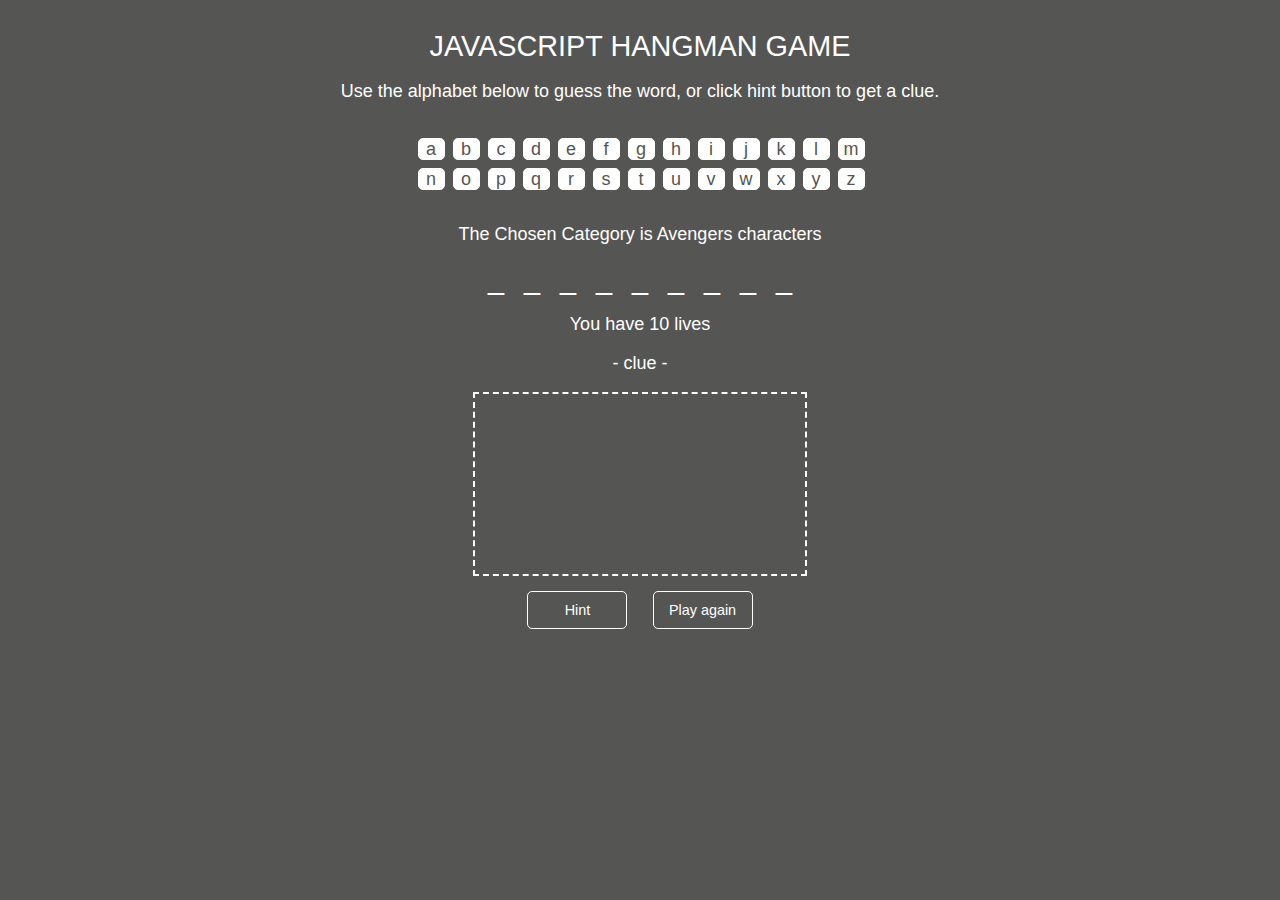
==== hangman.html @ ee0bf9c9 "create files" ====
<!DOCTYPE html>
<html lang="en">
<head>
    <meta charset="UTF-8">
    <meta http-equiv="X-UA-Compatible" content="IE=edge">
    <meta name="viewport" content="width=device-width, initial-scale=1.0">
    <title>Hangman</title>

    <link rel="stylesheet" href="normalize.css" />
    <link rel="stylesheet" href="hangman.css">
</head>
<body>
    <section class="container">
      <header>
        <h1>JavaScript Hangman Game</h1>
        <p>Use the alphabet below to guess the word, or click hint button to get a clue.</p>
      </header>
      <main class="container">
          <div id="buttons">
          </div>  
          <p id="categoryName"></p>
          <div id="hold">
          </div>
          <p id="remainingLives"></p>
          <p id="clue">- clue -</p>  
          <canvas id="stickman">Your Browser does NOT support HTML5 Canvas tag</canvas>
          <section class="container">
            <button id="hint">Hint</button>
            <button id="reset">Play again</button>
          </section>
      </main>
    </section>    
     
    <script src="hangman.js"></script>
</body>
</html>
---- hangman.css ----
/* Variabes */
/*$orange: #ffa600;*/
/*$green: #c1d72e;*/
/*$blue: #82d2e5;*/
/*$grey:#f3f3f3;*/
/* Mixin's */
/*@mixin clear {
  &:after {
      content: "";
      display: table;
      clear: both;
    }
}*/
/*body*/
body {
    background: #555554;
    font-family: "HelveticaNeue-Light", "Helvetica Neue Light", "Helvetica Neue", Helvetica, Arial, "Lucida Grande", sans-serif;
    color: #fff;
    height: 100%;
    text-align: center;
    font-size: 18px;
  }
  
  .container {
    width: 100%;
    margin: 0 auto;
  }
  
  canvas {
    color: #fff;
    border: #fff dashed 2px;
    padding: 15px;
  }
  
  h1, h2, h3 {
    font-family: "Roboto", sans-serif;
    font-weight: 100;
    text-transform: uppercase;
    margin: 5px 0;
  }
  
  h1 {
    font-size: 1.6em;
    margin-top: 30px !important;
  }
  
  h2 {
    font-size: 0.6em;
  }
  
  p {
    font-size: 1em;
  }
  
  #buttons {
    display: flex;
    justify-content: center;
  }
  
  #alphabet {
    display: grid;
    grid-template-rows: 20px 20px;
    grid-template-columns: repeat(13, 25px);
    grid-gap: 10px;
    padding-left: 0px;
  }
  
  #alphabet li {
    list-style: none;
    width: 25px;
    height: 20px;
    background: #fff;
    color: #555554;
    cursor: pointer;
    -moz-border-radius: 5px;
    -webkit-border-radius: 5px;
    border-radius: 5px;
    -khtml-border-radius: 5px;
    border: solid 1px #fff;
  }
  #alphabet li:hover {
    background: #555554;
    border: solid 1px #fff;
    color: #fff;
  }
  
  #proposed-word {
    margin: 0;
    display: block;
    padding: 0;
    display: block;
  }
  
  #proposed-word li {
    position: relative;
    list-style: none;
    margin: 0;
    display: inline-block;
    padding: 0 10px;
    font-size: 1.6em;
  }
  
  .active {
    opacity: 0.3;
    filter: alpha(opacity=40);
    -moz-transition: all 1s ease-in;
    -moz-transition: all 0.3s ease-in-out;
    -webkit-transition: all 0.3s ease-in-out;
    cursor: default;
  }
  .active:hover {
    -moz-transition: all 1s ease-in;
    -moz-transition: all 0.3s ease-in-out;
    -webkit-transition: all 0.3s ease-in-out;
    opacity: 0.3;
    filter: alpha(opacity=40);
    -moz-transition: all 1s ease-in;
    -moz-transition: all 0.3s ease-in-out;
    -webkit-transition: all 0.3s ease-in-out;
  }
  
  #remainingLives {
    font-size: 1em;
    text-align: center;
    display: block;
  }
  
  button {
    -moz-border-radius: 5px;
    -webkit-border-radius: 5px;
    border-radius: 5px;
    -khtml-border-radius: 5px;
    background: #555554;
    color: #fff;
    border: solid 1px #fff;
    text-decoration: none;
    cursor: pointer;
    font-size: 0.8em;
    padding: 10px 5px;
    width: 100px;
    margin: 10px;
    outline: none;
  }
  button:hover {
    -webkit-transition: all 0.3s ease-in-out;
    -moz-transition: all 0.3s ease-in-out;
    transition: all 0.3s ease-in-out;
    background: #fff;
    border: solid 1px #fff;
    color: #555554;
  }
  
  .missing {
    color: #c70505;
  }
  
  .win {
    color: green;
    font-weight: bold;
    font-size: large;
  }
  
  .lose {
    color: #c70505;
    font-weight: bold;
    font-size: large;
  }
  
  @media (max-width: 767px) {
    #alphabet {
      /*padding: 0 0 0 15px;*/
      padding: 0;
    }
  }
  @media (max-width: 480px) {
    #alphabet {
      /*padding: 0 0 0 25px;*/
      padding: 0;
    }
  }
  
  /*# sourceMappingURL=hangman.css.map */
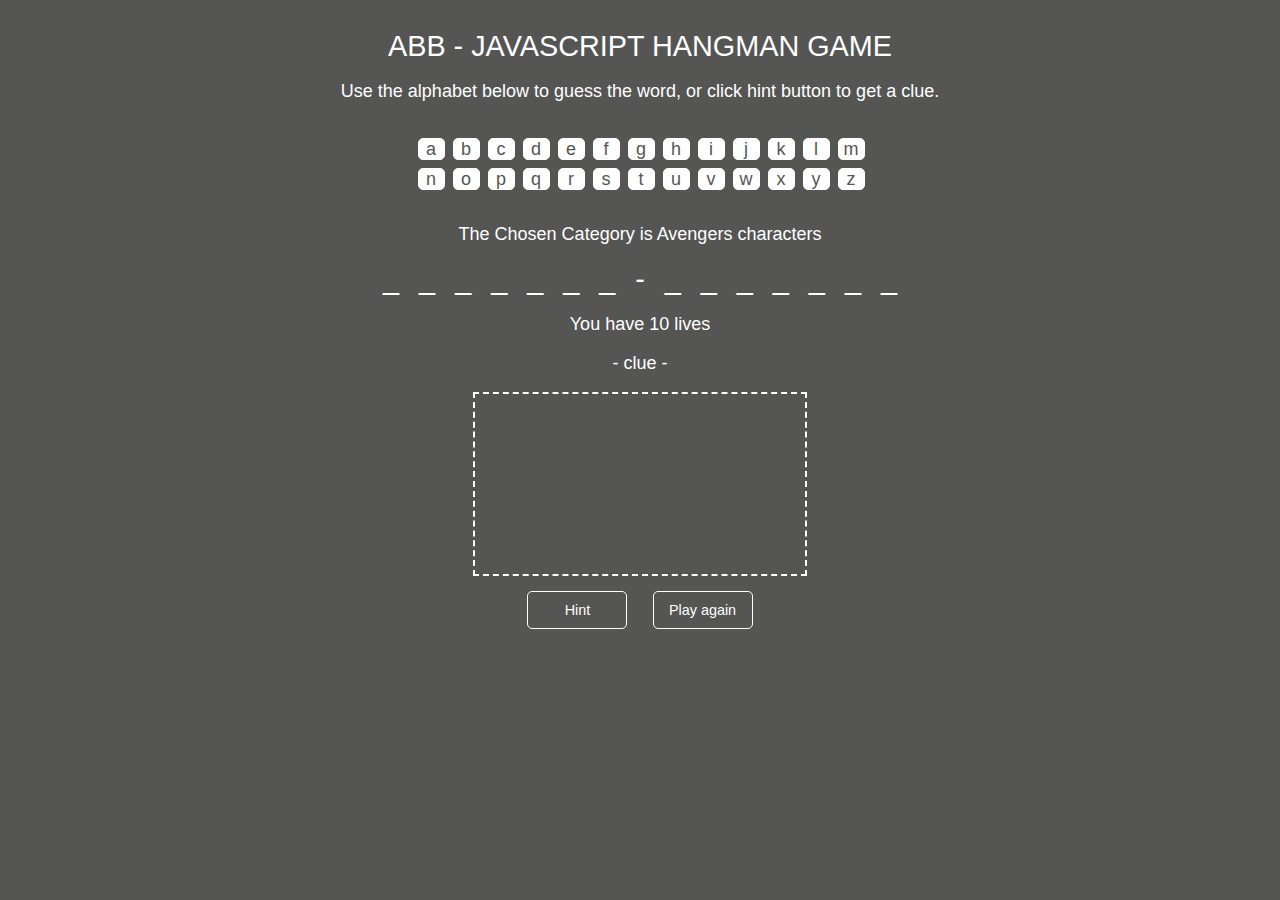
==== commit fd008bb4: "update html" ====
--- a/hangman.html
+++ b/hangman.html
@@ -4,7 +4,7 @@
     <meta charset="UTF-8">
     <meta http-equiv="X-UA-Compatible" content="IE=edge">
     <meta name="viewport" content="width=device-width, initial-scale=1.0">
-    <title>Hangman</title>
+    <title>Hangman-js</title>
 
     <link rel="stylesheet" href="normalize.css" />
     <link rel="stylesheet" href="hangman.css">
@@ -12,7 +12,7 @@
 <body>
     <section class="container">
       <header>
-        <h1>JavaScript Hangman Game</h1>
+        <h1>Abb - JavaScript Hangman Game</h1>
         <p>Use the alphabet below to guess the word, or click hint button to get a clue.</p>
       </header>
       <main class="container">
--- a/hangman.css
+++ b/hangman.css
@@ -1,8 +1,4 @@
 /* Variabes */
-/*$orange: #ffa600;*/
-/*$green: #c1d72e;*/
-/*$blue: #82d2e5;*/
-/*$grey:#f3f3f3;*/
 /* Mixin's */
 /*@mixin clear {
   &:after {
@@ -13,171 +9,170 @@
 }*/
 /*body*/
 body {
-    background: #555554;
-    font-family: "HelveticaNeue-Light", "Helvetica Neue Light", "Helvetica Neue", Helvetica, Arial, "Lucida Grande", sans-serif;
-    color: #fff;
-    height: 100%;
-    text-align: center;
-    font-size: 18px;
+  background: #555554;
+  font-family: "HelveticaNeue-Light", "Helvetica Neue Light", "Helvetica Neue", Helvetica, Arial, "Lucida Grande", sans-serif;
+  color: #fff;
+  height: 100%;
+  text-align: center;
+  font-size: 18px;
+}
+
+.container {
+  width: 100%;
+  margin: 0 auto;
+}
+
+canvas {
+  color: #fff;
+  border: #fff dashed 2px;
+  padding: 15px;
+}
+
+h1, h2, h3 {
+  font-family: "Roboto", sans-serif;
+  font-weight: 100;
+  text-transform: uppercase;
+  margin: 5px 0;
+}
+
+h1 {
+  font-size: 1.6em;
+  margin-top: 30px !important;
+}
+
+h2 {
+  font-size: 0.6em;
+}
+
+p {
+  font-size: 1em;
+}
+
+#buttons {
+  display: flex;
+  justify-content: center;
+}
+
+#alphabet {
+  display: grid;
+  grid-template-rows: 20px 20px;
+  grid-template-columns: repeat(13, 25px);
+  grid-gap: 10px;
+  padding-left: 0px;
+}
+
+#alphabet li {
+  list-style: none;
+  width: 25px;
+  height: 20px;
+  background: #fff;
+  color: #555554;
+  cursor: pointer;
+  -moz-border-radius: 5px;
+  -webkit-border-radius: 5px;
+  border-radius: 5px;
+  -khtml-border-radius: 5px;
+  border: solid 1px #fff;
+}
+#alphabet li:hover {
+  background: #555554;
+  border: solid 1px #fff;
+  color: #fff;
+}
+
+#proposed-word {
+  margin: 0;
+  display: block;
+  padding: 0;
+  display: block;
+}
+
+#proposed-word li {
+  position: relative;
+  list-style: none;
+  margin: 0;
+  display: inline-block;
+  padding: 0 10px;
+  font-size: 1.6em;
+}
+
+.active {
+  opacity: 0.3;
+  filter: alpha(opacity=40);
+  -moz-transition: all 1s ease-in;
+  -moz-transition: all 0.3s ease-in-out;
+  -webkit-transition: all 0.3s ease-in-out;
+  cursor: default;
+}
+.active:hover {
+  -moz-transition: all 1s ease-in;
+  -moz-transition: all 0.3s ease-in-out;
+  -webkit-transition: all 0.3s ease-in-out;
+  opacity: 0.3;
+  filter: alpha(opacity=40);
+  -moz-transition: all 1s ease-in;
+  -moz-transition: all 0.3s ease-in-out;
+  -webkit-transition: all 0.3s ease-in-out;
+}
+
+#remainingLives {
+  font-size: 1em;
+  text-align: center;
+  display: block;
+}
+
+button {
+  -moz-border-radius: 5px;
+  -webkit-border-radius: 5px;
+  border-radius: 5px;
+  -khtml-border-radius: 5px;
+  background: #555554;
+  color: #fff;
+  border: solid 1px #fff;
+  text-decoration: none;
+  cursor: pointer;
+  font-size: 0.8em;
+  padding: 10px 5px;
+  width: 100px;
+  margin: 10px;
+  outline: none;
+}
+button:hover {
+  -webkit-transition: all 0.3s ease-in-out;
+  -moz-transition: all 0.3s ease-in-out;
+  transition: all 0.3s ease-in-out;
+  background: #fff;
+  border: solid 1px #fff;
+  color: #555554;
+}
+
+.missing {
+  color: #c70505;
+}
+
+.win {
+  color: green;
+  font-weight: bold;
+  font-size: large;
+}
+
+.lose {
+  color: #c70505;
+  font-weight: bold;
+  font-size: large;
+}
+
+@media (max-width: 767px) {
+  #alphabet {
+    /*padding: 0 0 0 15px;*/
+    padding: 0;
   }
-  
-  .container {
-    width: 100%;
-    margin: 0 auto;
+}
+@media (max-width: 480px) {
+  #alphabet {
+    /*padding: 0 0 0 25px;*/
+    padding: 0;
   }
-  
-  canvas {
-    color: #fff;
-    border: #fff dashed 2px;
-    padding: 15px;
-  }
-  
-  h1, h2, h3 {
-    font-family: "Roboto", sans-serif;
-    font-weight: 100;
-    text-transform: uppercase;
-    margin: 5px 0;
-  }
-  
-  h1 {
-    font-size: 1.6em;
-    margin-top: 30px !important;
-  }
-  
-  h2 {
-    font-size: 0.6em;
-  }
-  
-  p {
-    font-size: 1em;
-  }
-  
-  #buttons {
-    display: flex;
-    justify-content: center;
-  }
-  
-  #alphabet {
-    display: grid;
-    grid-template-rows: 20px 20px;
-    grid-template-columns: repeat(13, 25px);
-    grid-gap: 10px;
-    padding-left: 0px;
-  }
-  
-  #alphabet li {
-    list-style: none;
-    width: 25px;
-    height: 20px;
-    background: #fff;
-    color: #555554;
-    cursor: pointer;
-    -moz-border-radius: 5px;
-    -webkit-border-radius: 5px;
-    border-radius: 5px;
-    -khtml-border-radius: 5px;
-    border: solid 1px #fff;
-  }
-  #alphabet li:hover {
-    background: #555554;
-    border: solid 1px #fff;
-    color: #fff;
-  }
-  
-  #proposed-word {
-    margin: 0;
-    display: block;
-    padding: 0;
-    display: block;
-  }
-  
-  #proposed-word li {
-    position: relative;
-    list-style: none;
-    margin: 0;
-    display: inline-block;
-    padding: 0 10px;
-    font-size: 1.6em;
-  }
-  
-  .active {
-    opacity: 0.3;
-    filter: alpha(opacity=40);
-    -moz-transition: all 1s ease-in;
-    -moz-transition: all 0.3s ease-in-out;
-    -webkit-transition: all 0.3s ease-in-out;
-    cursor: default;
-  }
-  .active:hover {
-    -moz-transition: all 1s ease-in;
-    -moz-transition: all 0.3s ease-in-out;
-    -webkit-transition: all 0.3s ease-in-out;
-    opacity: 0.3;
-    filter: alpha(opacity=40);
-    -moz-transition: all 1s ease-in;
-    -moz-transition: all 0.3s ease-in-out;
-    -webkit-transition: all 0.3s ease-in-out;
-  }
-  
-  #remainingLives {
-    font-size: 1em;
-    text-align: center;
-    display: block;
-  }
-  
-  button {
-    -moz-border-radius: 5px;
-    -webkit-border-radius: 5px;
-    border-radius: 5px;
-    -khtml-border-radius: 5px;
-    background: #555554;
-    color: #fff;
-    border: solid 1px #fff;
-    text-decoration: none;
-    cursor: pointer;
-    font-size: 0.8em;
-    padding: 10px 5px;
-    width: 100px;
-    margin: 10px;
-    outline: none;
-  }
-  button:hover {
-    -webkit-transition: all 0.3s ease-in-out;
-    -moz-transition: all 0.3s ease-in-out;
-    transition: all 0.3s ease-in-out;
-    background: #fff;
-    border: solid 1px #fff;
-    color: #555554;
-  }
-  
-  .missing {
-    color: #c70505;
-  }
-  
-  .win {
-    color: green;
-    font-weight: bold;
-    font-size: large;
-  }
-  
-  .lose {
-    color: #c70505;
-    font-weight: bold;
-    font-size: large;
-  }
-  
-  @media (max-width: 767px) {
-    #alphabet {
-      /*padding: 0 0 0 15px;*/
-      padding: 0;
-    }
-  }
-  @media (max-width: 480px) {
-    #alphabet {
-      /*padding: 0 0 0 25px;*/
-      padding: 0;
-    }
-  }
-  
-  /*# sourceMappingURL=hangman.css.map */
-  +}
+
+/*# sourceMappingURL=hangman.css.map */
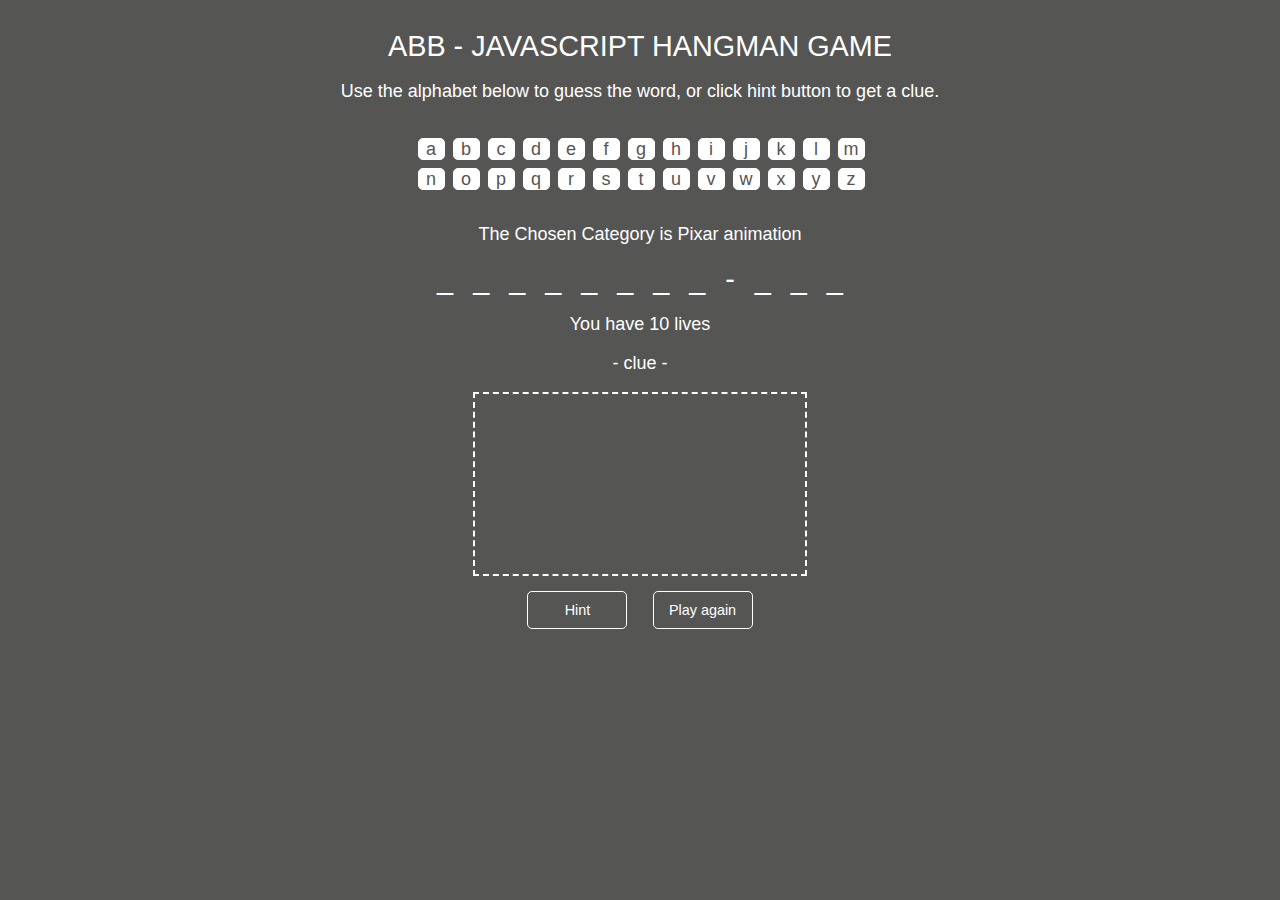
==== commit c7f3a3b1: "Merge branch 'main' into gh-pages" ====
--- a/hangman.html
+++ b/hangman.html
@@ -5,7 +5,6 @@
     <meta http-equiv="X-UA-Compatible" content="IE=edge">
     <meta name="viewport" content="width=device-width, initial-scale=1.0">
     <title>Hangman-js</title>
-
     <link rel="stylesheet" href="normalize.css" />
     <link rel="stylesheet" href="hangman.css">
 </head>
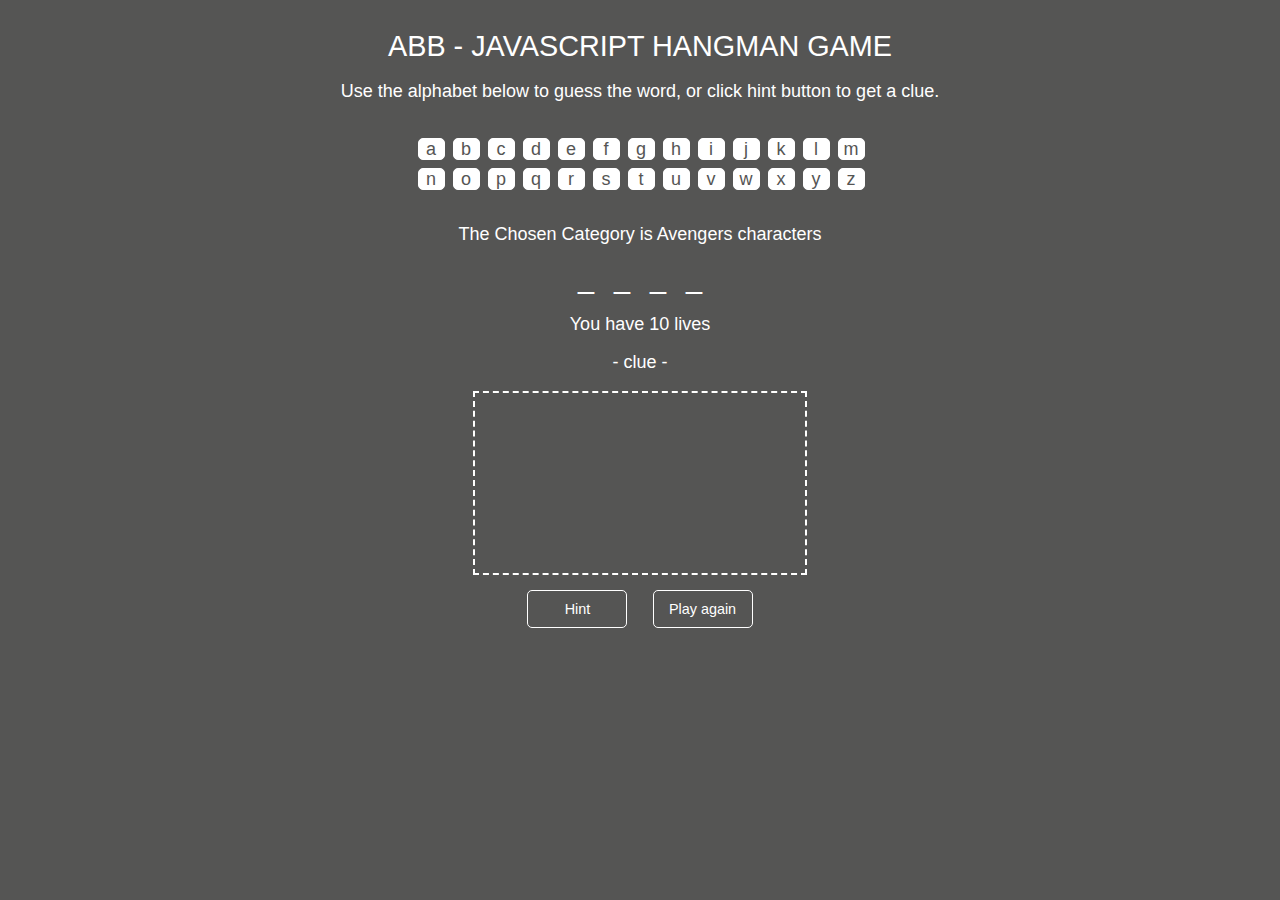
==== commit 32f9dcc1: "update title" ====
--- a/hangman.html
+++ b/hangman.html
@@ -4,7 +4,7 @@
     <meta charset="UTF-8">
     <meta http-equiv="X-UA-Compatible" content="IE=edge">
     <meta name="viewport" content="width=device-width, initial-scale=1.0">
-    <title>Hangman-js</title>
+    <title>Hangman-JS</title>
     <link rel="stylesheet" href="normalize.css" />
     <link rel="stylesheet" href="hangman.css">
 </head>
